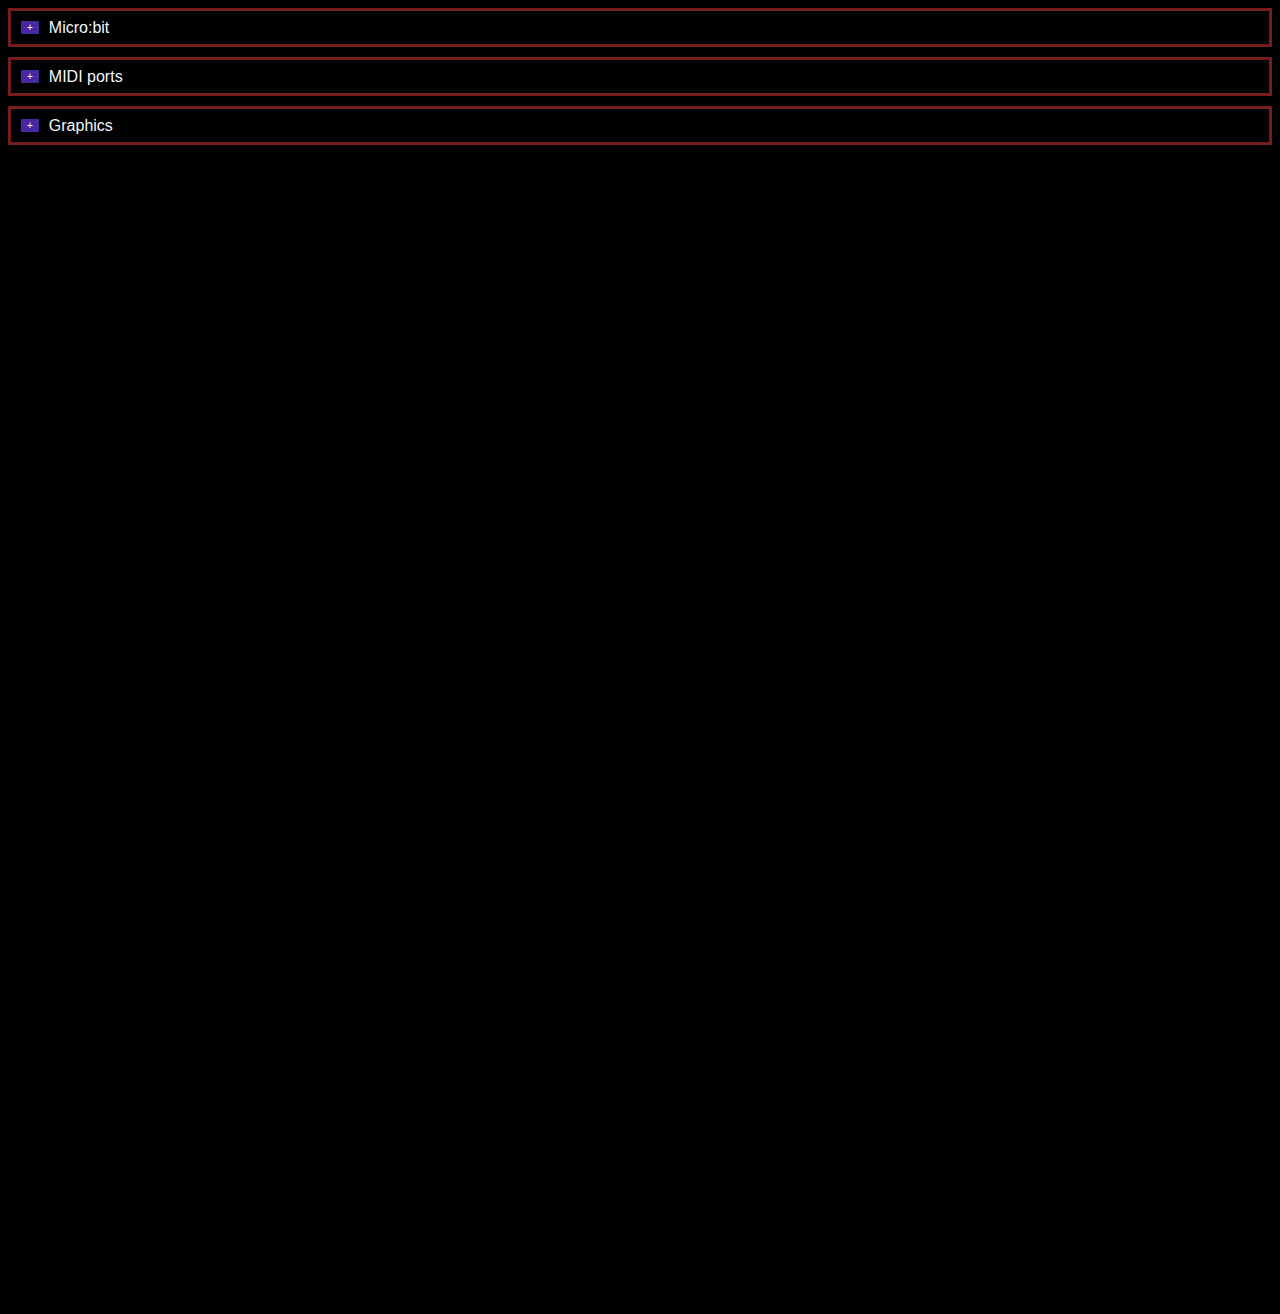
==== index.html @ 9c03642b "Initial Fork from DES221_2024" ====
<!DOCTYPE html>
<html>
  <head>
    <title>DES221</title>
    <script src="components/SerialComponent/SerialComponent.js"></script>
    <script src="components/MIDIComponent/MIDIComponent.js"></script>
    <script src="components/GraphicsComponent/GraphicsComponent.js"></script>
    <script src="https://cdn.socket.io/4.6.0/socket.io.min.js" integrity="sha384-c79GN5VsunZvi+Q/WObgk2in0CbZsHnjEqvFxC5DxHn9lTfNce2WW6h2pH6u/kF+" crossorigin="anonymous"></script>
    <link rel="stylesheet" href="style.css">
    <link rel="stylesheet" href="componentStyle.css">
  </head>
  <body>
    
    <!-- add your html interface here -->        
    <custom-serial id="customSerial"></custom-serial>
    <custom-midi id="customMidi"></custom-midi>
    <custom-graphics id="customGraphics"></custom-graphics>
    <script src="index.js"></script>
  </body>
</html>
---- style.css ----
body {
    background-color: black;
    color: aliceblue;
}

button {
    background-color: rgb(81, 46, 187);
    margin: 10px;
    border: none;
    color: white;
    padding: 15px 32px;
    text-align: center;
    text-decoration: none;
    display: inline-block;
    font-size: 16px;
    border-radius: 5%;
}
---- componentStyle.css ----
/* this allows for customising the layout of parts of the Microbit panel
 * for example, hiding parts of the panel that aren't relevant */
 custom-serial {    
    /* set this to 'none' to hide the send panel, or 'flex' to show it */
    --send-panel-display: flex;
    
    /* set this to 'none' to hide the receive panel, or 'flex' to show it */
    --receive-panel-display: flex;

    /* set this to 'none' to hide the log panel, or 'flex' to show it */
    --log-panel-display: none;
    

    /* these styles apply to the collapsed microbit component */
    /* --title-panel-color: rgb(250, 249, 249);
    --title-panel-border-style: none;
    --title-panel-border-color: white;
    --title-panel-font-family: sans-serif;
    --title-panel-font-size: 10px;
    --expand-button-background-color: rgb(72, 39, 163);
    --expand-button-text-color: white; */

    /* these styles apply to the expanded microbit component */
    /* --main-panel-background-color: rgb(20, 20, 20);
    --main-panel-color: white;
    --main-panel-font-family: sans-serif;
    --main-panel-margin: 10px;
    --main-panel-border-style: none;
    --main-panel-border-color: rgb(111, 110, 110);
    --main-panel-padding: px;
    --sub-panel-background-color: rgb(20, 20, 20); */
    
    /* these allow styling of toggle buttons */
    /* --toggle-button-panel-color: rgb(20, 20, 20);
    --toggle-button-margin: 5px;
    --toggle-button-border-radius: 5%;
    --toggle-button-padding: 5px 5px; */
    
    /* and these allow styling of toggle buttons when toggled on */
    /* --toggle-button-on-color: #08680c;
    --toggle-button-on-border-style: none;
    --toggle-button-on-border-color: white;
    --toggle-button-on-font-color: white;
    --toggle-button-on-font-family: san-serif;
    --toggle-button-on-font-size: 16px; */
    
    /* and these allow styling of toggle buttons when toggled off */
    /* --toggle-button-off-color: rgb(100, 6, 6);
    --toggle-button-off-border-style: none;
    --toggle-button-off-border-color: yellow;
    --toggle-button-off-font-color: white;
    --toggle-button-off-font-family: san-serif;
    --toggle-button-off-font-size: 16px;    */

}


/* over-ride styles for the Custom Midi Component */
/*
custom-midi {

} 
*/


/* over-ride styles for the Custom Graphics Component */
/* 
custom-graphics {

} 
*/
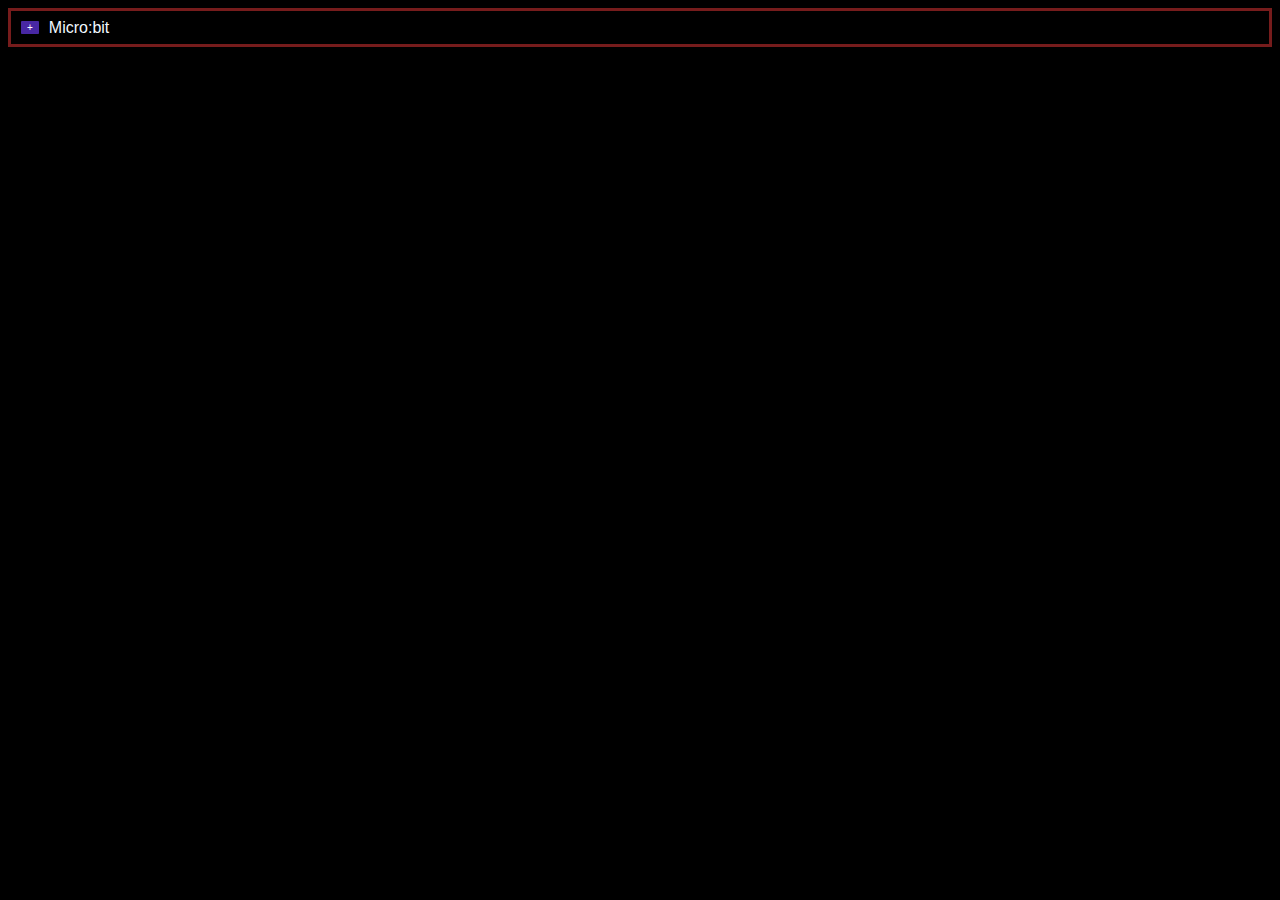
==== commit 8716802a: "Ready for release" ====
--- a/index.html
+++ b/index.html
@@ -3,18 +3,21 @@
   <head>
     <title>DES221</title>
     <script src="components/SerialComponent/SerialComponent.js"></script>
-    <script src="components/MIDIComponent/MIDIComponent.js"></script>
-    <script src="components/GraphicsComponent/GraphicsComponent.js"></script>
-    <script src="https://cdn.socket.io/4.6.0/socket.io.min.js" integrity="sha384-c79GN5VsunZvi+Q/WObgk2in0CbZsHnjEqvFxC5DxHn9lTfNce2WW6h2pH6u/kF+" crossorigin="anonymous"></script>
     <link rel="stylesheet" href="style.css">
     <link rel="stylesheet" href="componentStyle.css">
   </head>
   <body>
     
-    <!-- add your html interface here -->        
+    <!-- add your html interface here -->            
+    
+    <!-- javascript library for serial communication with microbit -->
+    <script src="libraries/Serial.js"></script>
+    
+    <!-- Interface element for controlling serial library. Make sure Serial.js is loaded first -->
     <custom-serial id="customSerial"></custom-serial>
-    <custom-midi id="customMidi"></custom-midi>
-    <custom-graphics id="customGraphics"></custom-graphics>
+
+    <!-- javascript for controlling your interface goes in index.js -->
     <script src="index.js"></script>
+  
   </body>
 </html>--- a/componentStyle.css
+++ b/componentStyle.css
@@ -7,10 +7,6 @@
     
     /* set this to 'none' to hide the receive panel, or 'flex' to show it */
     --receive-panel-display: flex;
-
-    /* set this to 'none' to hide the log panel, or 'flex' to show it */
-    --log-panel-display: none;
-    
 
     /* these styles apply to the collapsed microbit component */
     /* --title-panel-color: rgb(250, 249, 249);
